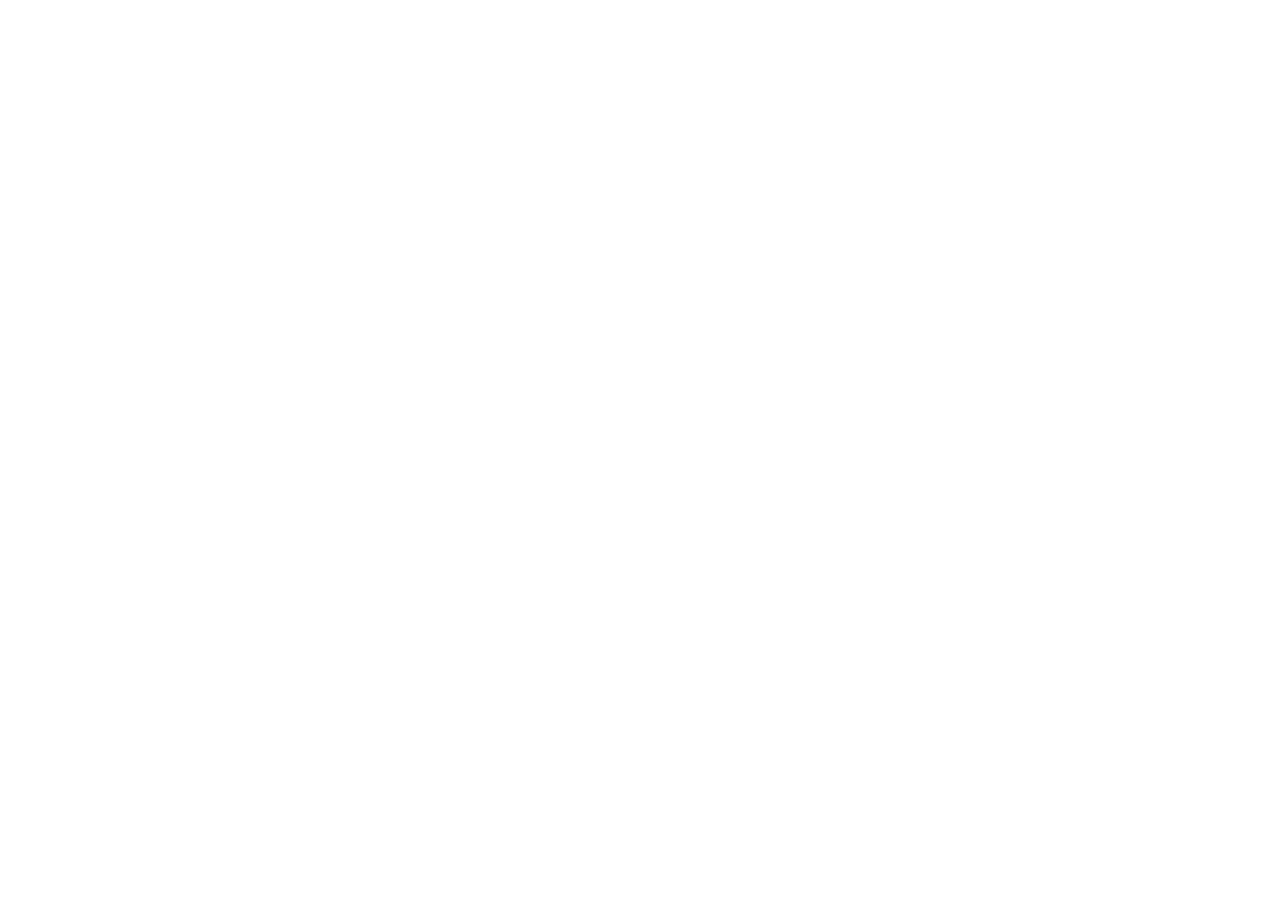
==== index.html @ fbf90685 "my first git commit" ====
<!DOCTYPE html>
<html lang="en">
<head>
  <meta charset="UTF-8">
  <meta name="viewport" content="width=device-width, initial-scale=1.0">
  <meta http-equiv="X-UA-Compatible" content="ie=edge">
  <title>Learn Git</title>
</head>
<body>

</body>
</html>
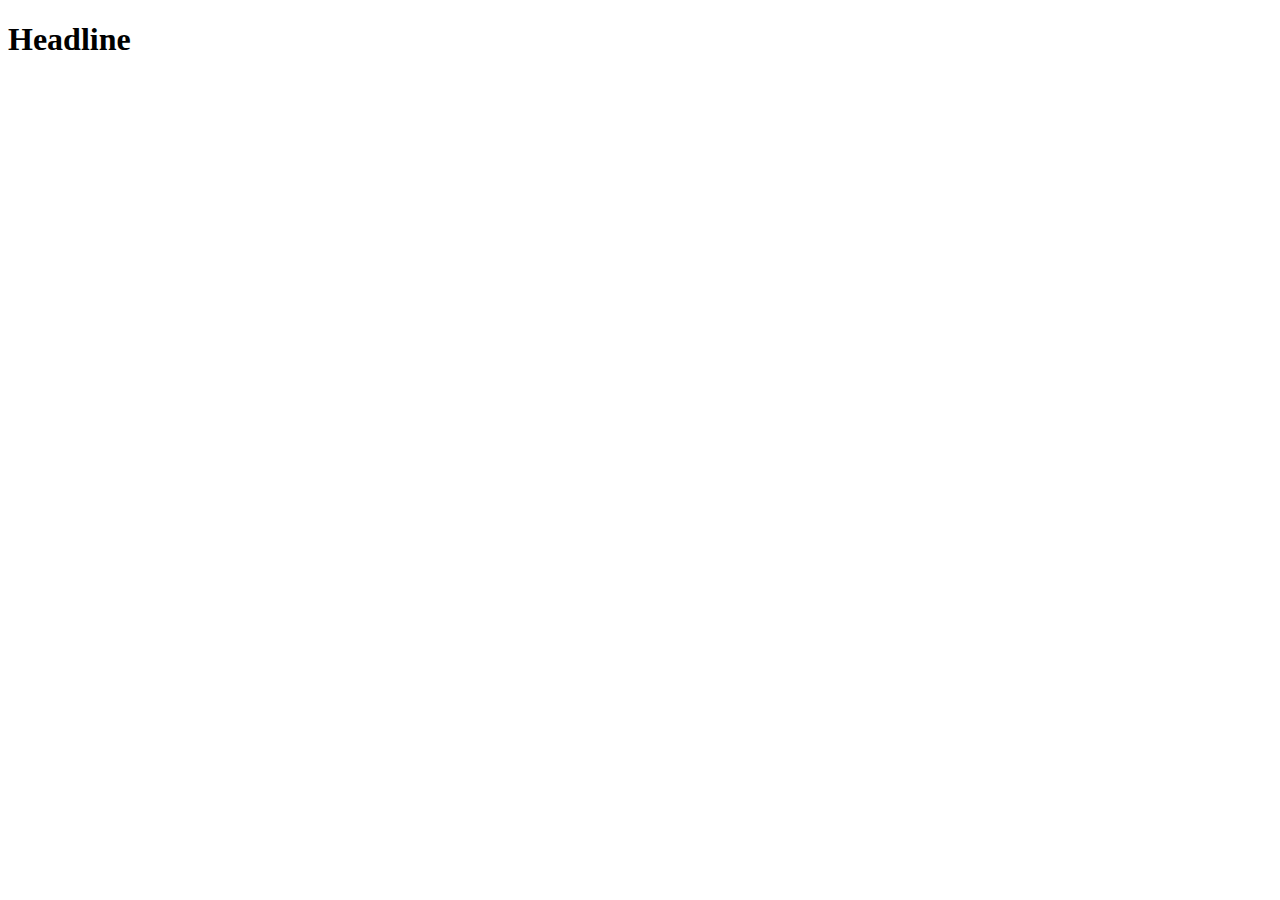
==== commit 3d45e1f6: "Add h1 tag headline" ====
--- a/index.html
+++ b/index.html
@@ -7,6 +7,6 @@
   <title>Learn Git</title>
 </head>
 <body>
-
+  <h1>Headline</h1>
 </body>
 </html>
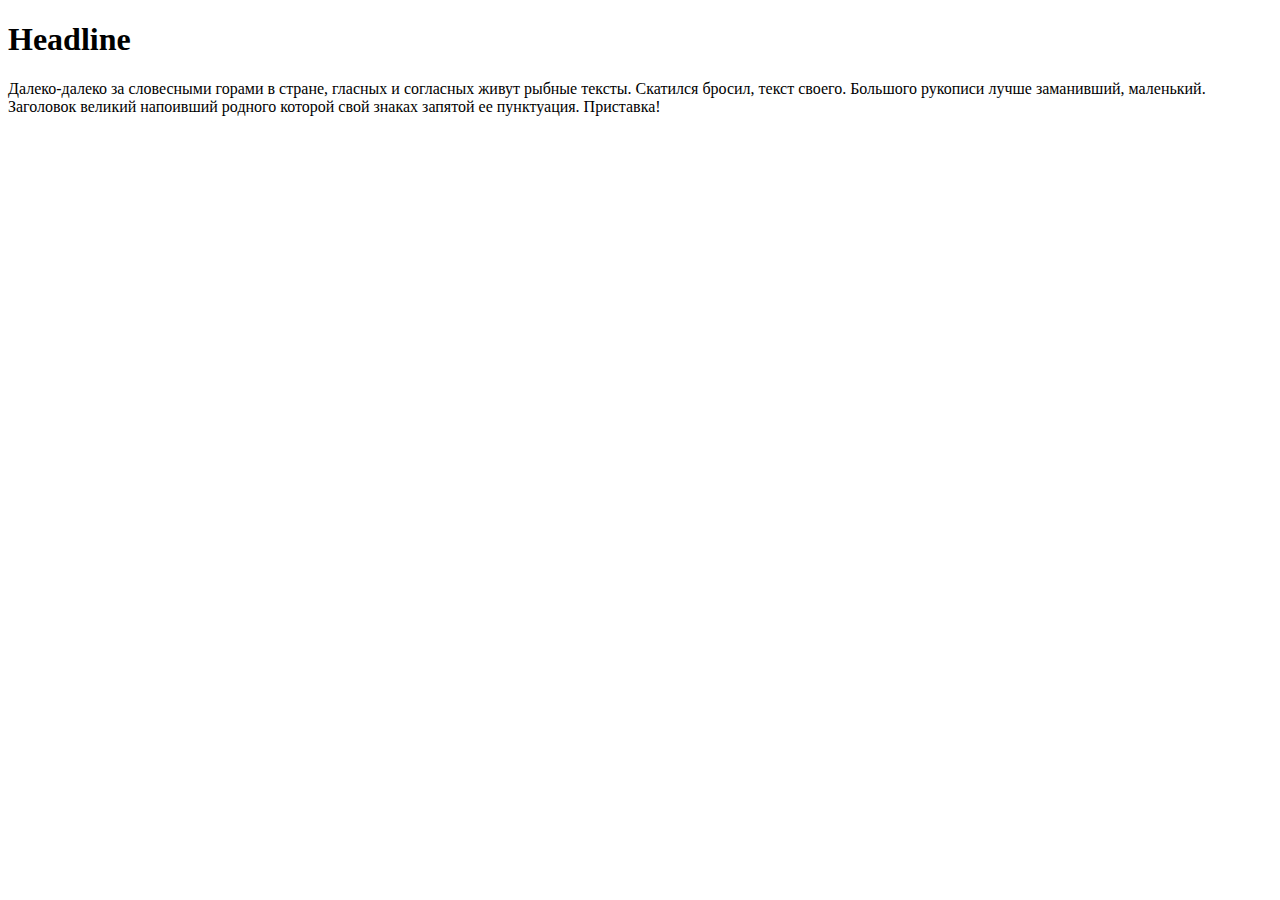
==== commit 1de821b1: "Add p and fish text..." ====
--- a/index.html
+++ b/index.html
@@ -8,5 +8,6 @@
 </head>
 <body>
   <h1>Headline</h1>
+  <p>Далеко-далеко за словесными горами в стране, гласных и согласных живут рыбные тексты. Скатился бросил, текст своего. Большого рукописи лучше заманивший, маленький. Заголовок великий напоивший родного которой свой знаках запятой ее пунктуация. Приставка!</p>
 </body>
 </html>
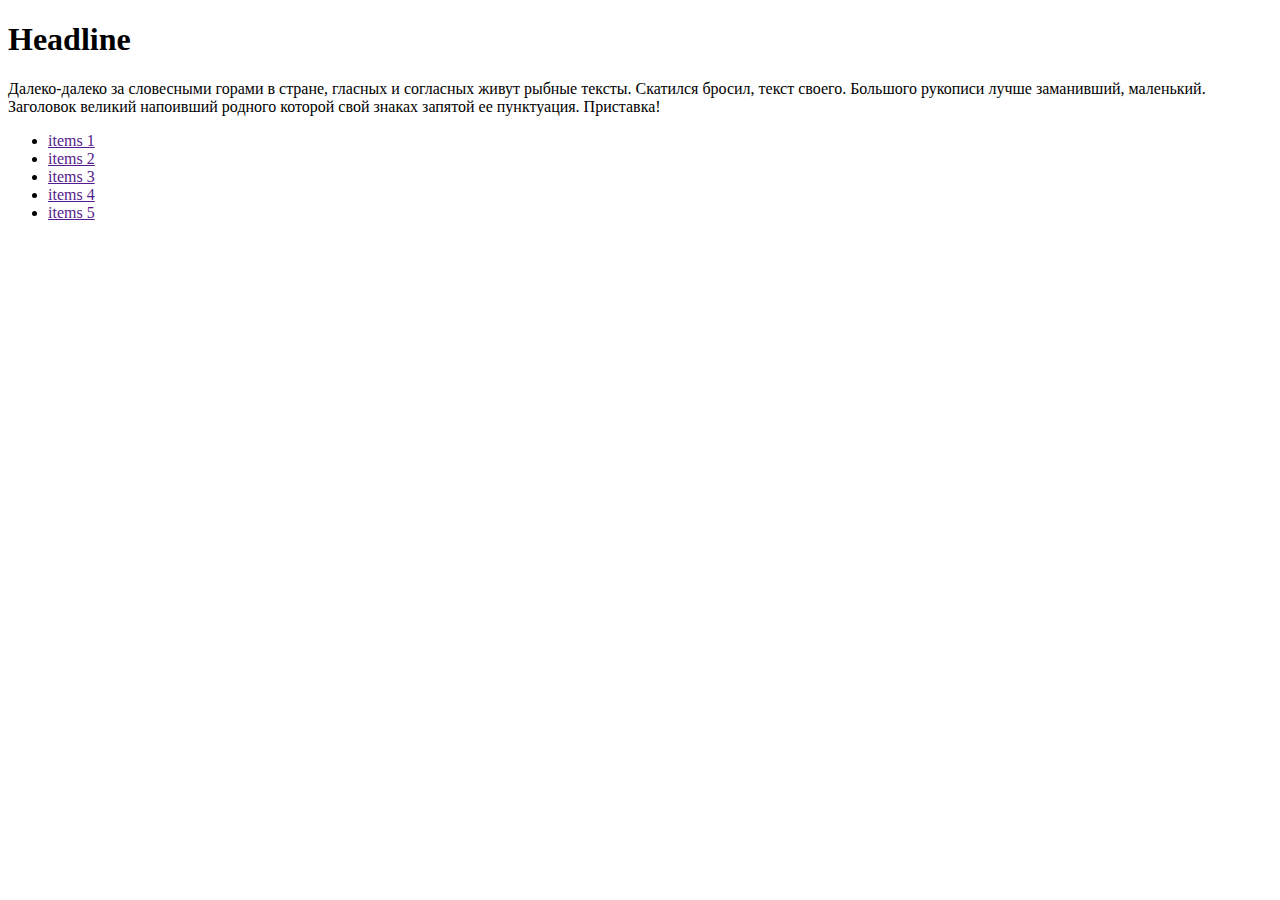
==== commit 869e6362: "Add tag ul list" ====
--- a/index.html
+++ b/index.html
@@ -9,5 +9,12 @@
 <body>
   <h1>Headline</h1>
   <p>Далеко-далеко за словесными горами в стране, гласных и согласных живут рыбные тексты. Скатился бросил, текст своего. Большого рукописи лучше заманивший, маленький. Заголовок великий напоивший родного которой свой знаках запятой ее пунктуация. Приставка!</p>
+  <ul>
+    <li><a href="">items 1</a></li>
+    <li><a href="">items 2</a></li>
+    <li><a href="">items 3</a></li>
+    <li><a href="">items 4</a></li>
+    <li><a href="">items 5</a></li>
+  </ul>
 </body>
 </html>
